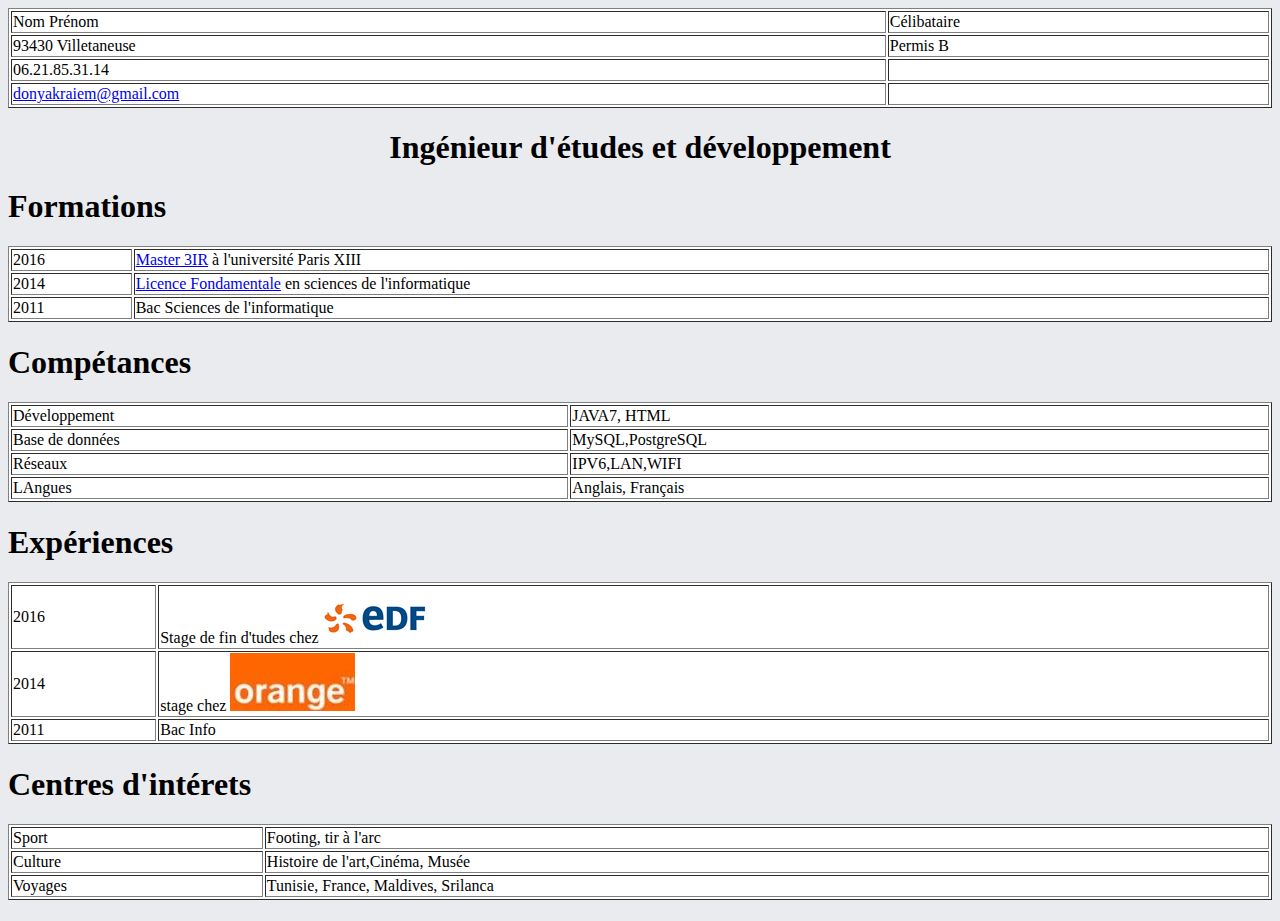
==== tp1/index.html @ 488ae696 "Add files via upload" ====
<html>
	<head>
	<link rel="stylesheet" href ="cv.css" />
	<meta charset ="utf-8"/>
	<title> CV </title>
	</head>
	
	<Body>
	
	<table width = "100%" border="1">
		<tr>
		<td>Nom Prénom</td>
		<td>Célibataire</td>
		</tr>
		
		<tr>
		<td>93430 Villetaneuse</td>
		<td>Permis B</td>
		</tr>
		
		<tr>
		<td>06.21.85.31.14</td>
		<td></td>
		</tr>
		
		<tr>
		<td><a href="www.gmail.com">donyakraiem@gmail.com </a></td>
		<td></td>
		</tr>
	</table>
	
	<h1 ><center>Ingénieur d'études et développement</center></h1>
	<h1>Formations</h1>
		
		<table width = "100%" border ="1">
			<tr>
			<td>2016</td>
			<td><a href="https://galilee.univ-paris13.fr/wp-content/uploads/fiche_master_m3ir.pdf">Master 3IR</a> à l'université Paris XIII</td>
			</tr>
			
			<tr>
			<td>2014</td>
			<td><a href="http://www.fsm.rnu.tn/fra/pages/39/Licence-fondamentale">Licence Fondamentale</a> en sciences de l'informatique</td>
			</tr>
			
			<tr>
			<td>2011</td>
			<td>Bac Sciences de l'informatique</td>
			</tr>
			
		</table>
	
	<h1>Compétances</h1>
	<table width = "100%" border="1">
		<tr>
		<td>Développement</td>
		<td>JAVA7, HTML</td>
		</tr>
		
		<tr>
		<td>Base de données</td>
		<td>MySQL,PostgreSQL</td>
		</tr>
		
		<tr>
		<td>Réseaux</td>
		<td>IPV6,LAN,WIFI</td>
		</tr>
		
		<tr>
		<td>LAngues</td>
		<td>Anglais, Français</td>
		</tr>
	</table>
	
	<h1>Expériences </h1>
	
	<table width = "100%" border="1">
		<tr>
		<td>2016</td>
		<td>Stage de fin d'tudes chez<img src="edf.png"></td>
		</tr>
		
		<tr>
		<td>2014</td>
		<td>stage chez <img src="org.jpg"> </td>
		</tr>
		
		<tr> 
		<td>2011</td>
		<td>Bac Info </td>
		</tr>
	
	</table>
	
	<h1> Centres d'intérets <h1>
	
	<table width = "100%" border="1">
		<tr>
		<td>Sport</td>
		<td>Footing, tir à l'arc</td>
		</tr>
		
		<tr>
		<td>Culture</td>
		<td>Histoire de l'art,Cinéma, Musée</td>
		</tr>
		
		<tr>
		<td>Voyages</td>
		<td>Tunisie, France, Maldives, Srilanca</td>
		</tr>
		
	</table>
	</body>
</html>
---- tp1/cv.css ----
body {
background-color: #e9ebee;


}
table{
background-color: white;

}
a:hover{
color: orange;
}
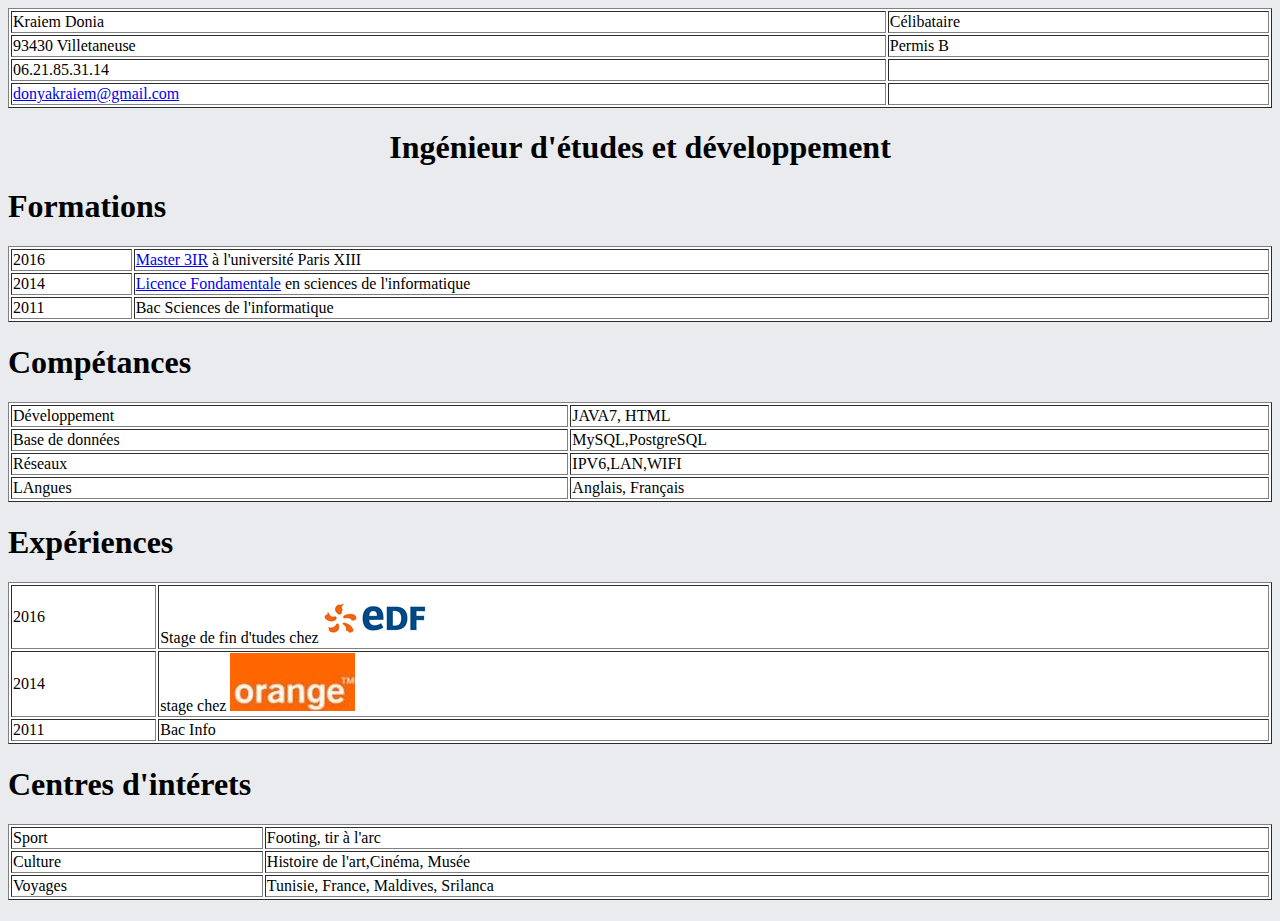
==== commit 8dab48e7: "Add files via upload" ====
--- a/tp1/index.html
+++ b/tp1/index.html
@@ -9,7 +9,7 @@
 	
 	<table width = "100%" border="1">
 		<tr>
-		<td>Nom Prénom</td>
+		<td>Kraiem Donia</td>
 		<td>Célibataire</td>
 		</tr>
 		
